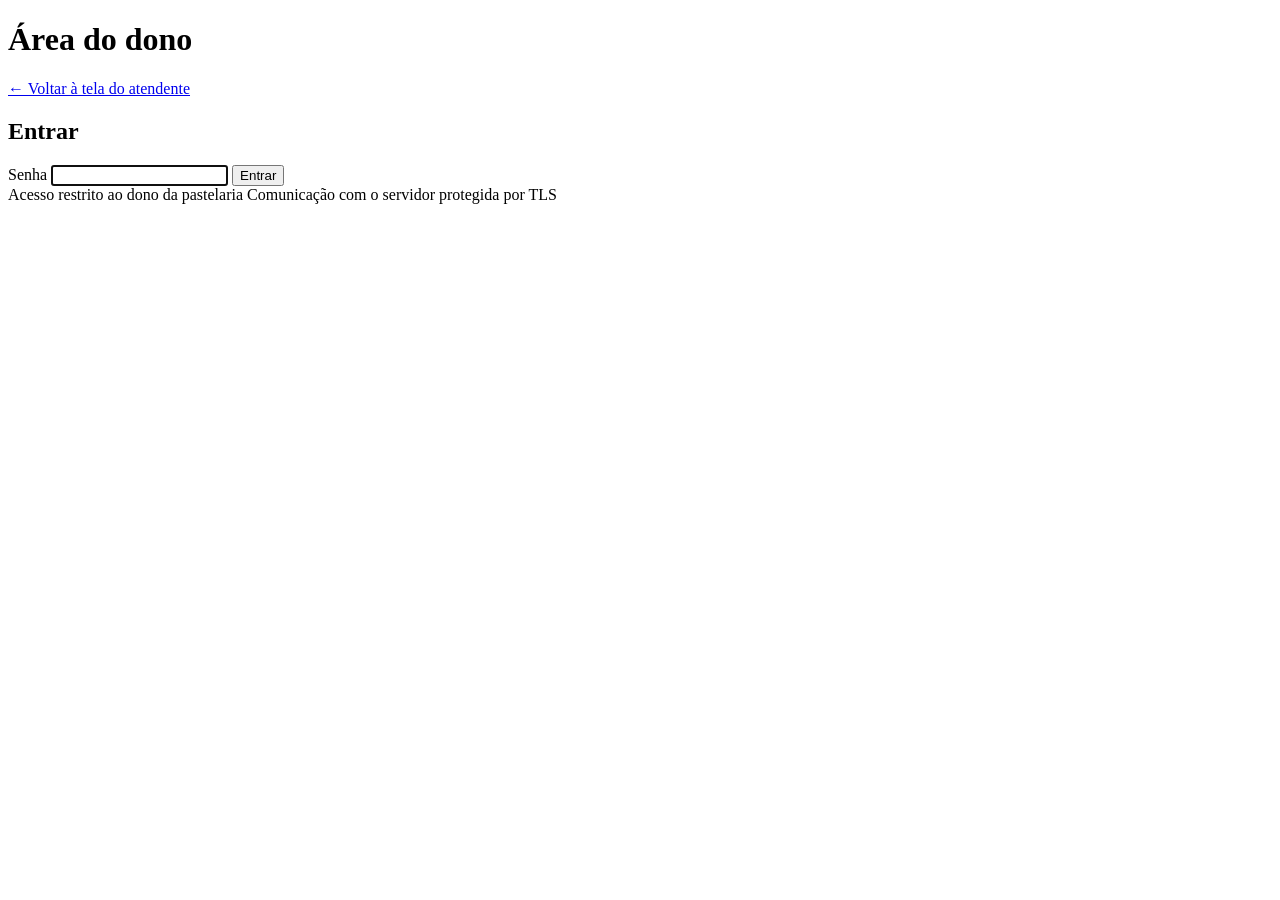
==== static/admin.html @ 38de33b6 "Etapa 7: tela da área do dono" ====
<!DOCTYPE html>
<html lang="pt-BR">
<head>
  <meta charset="utf-8">
  <meta name="viewport" content="width=device-width, initial-scale=1">
  <title>Área do dono</title>
  <link rel="stylesheet" href="/estilo.css">
  <script src="/admin.js" defer></script>
</head>
<body class="admin">
  <header class="topo">
    <div class="topo-linha">
      <h1>Área do dono</h1>
      <button id="botao-sair" type="button" class="botao secundario" hidden>Sair</button>
    </div>
    <p class="contato"><a href="/">← Voltar à tela do atendente</a></p>
  </header>

  <section id="tela-login" class="painel login">
    <h2>Entrar</h2>
    <form id="form-login">
      <label>Senha
        <input id="campo-senha" type="password" autocomplete="current-password" required autofocus>
      </label>
      <button type="submit" class="botao">Entrar</button>
    </form>
    <p id="aviso-login" class="aviso" hidden></p>
  </section>

  <div id="tela-painel" hidden>
    <p id="aviso" class="aviso" hidden></p>

    <section class="painel">
      <div class="topo-linha">
        <h2 id="titulo-form-item">Novo item</h2>
        <button id="botao-novo" type="button" class="botao secundario" hidden>Cancelar edição</button>
      </div>
      <form id="form-item" class="form-grade">
        <label>Nome <input name="nome" required maxlength="80"></label>
        <label>Categoria <input name="categoria" list="lista-categorias" required maxlength="60"></label>
        <datalist id="lista-categorias"></datalist>
        <label class="largo">Descrição <input name="descricao" maxlength="300"></label>
        <label class="largo">Ingredientes (separados por vírgula) <input name="ingredientes"></label>
        <label>Preço (R$) <input name="preco" type="number" step="0.01" min="0" max="1000" required></label>
        <label>Custo (R$, opcional) <input name="custo" type="number" step="0.01" min="0" max="1000"></label>
        <label>Fornecedor (opcional) <input name="fornecedor" maxlength="80"></label>
        <label class="marcar"><input name="disponivel" type="checkbox" checked> Disponível</label>
        <div class="largo acoes">
          <button type="submit" class="botao">Salvar item</button>
          <span id="msg-item" class="mensagem"></span>
        </div>
      </form>
    </section>

    <section class="painel">
      <h2>Itens do cardápio</h2>
      <div id="lista-itens"></div>
    </section>

    <section class="painel">
      <h2>Dados da loja</h2>
      <form id="form-loja" class="form-grade">
        <label>Nome <input name="nome" required maxlength="80"></label>
        <label>Telefone <input name="telefone" maxlength="30"></label>
        <label>Endereço <input name="endereco" maxlength="150"></label>
        <label>Instagram <input name="instagram" maxlength="40"></label>
        <label class="largo">Formas de pagamento (separadas por vírgula) <input name="pagamentos"></label>
        <div class="largo">
          <h3>Horário de funcionamento</h3>
          <div id="dias" class="dias"></div>
        </div>
        <div class="largo acoes">
          <button type="submit" class="botao">Salvar dados da loja</button>
          <span id="msg-loja" class="mensagem"></span>
        </div>
      </form>
    </section>
  </div>

  <footer class="rodape">
    <span>Acesso restrito ao dono da pastelaria</span>
    <span>Comunicação com o servidor protegida por TLS</span>
  </footer>
</body>
</html>
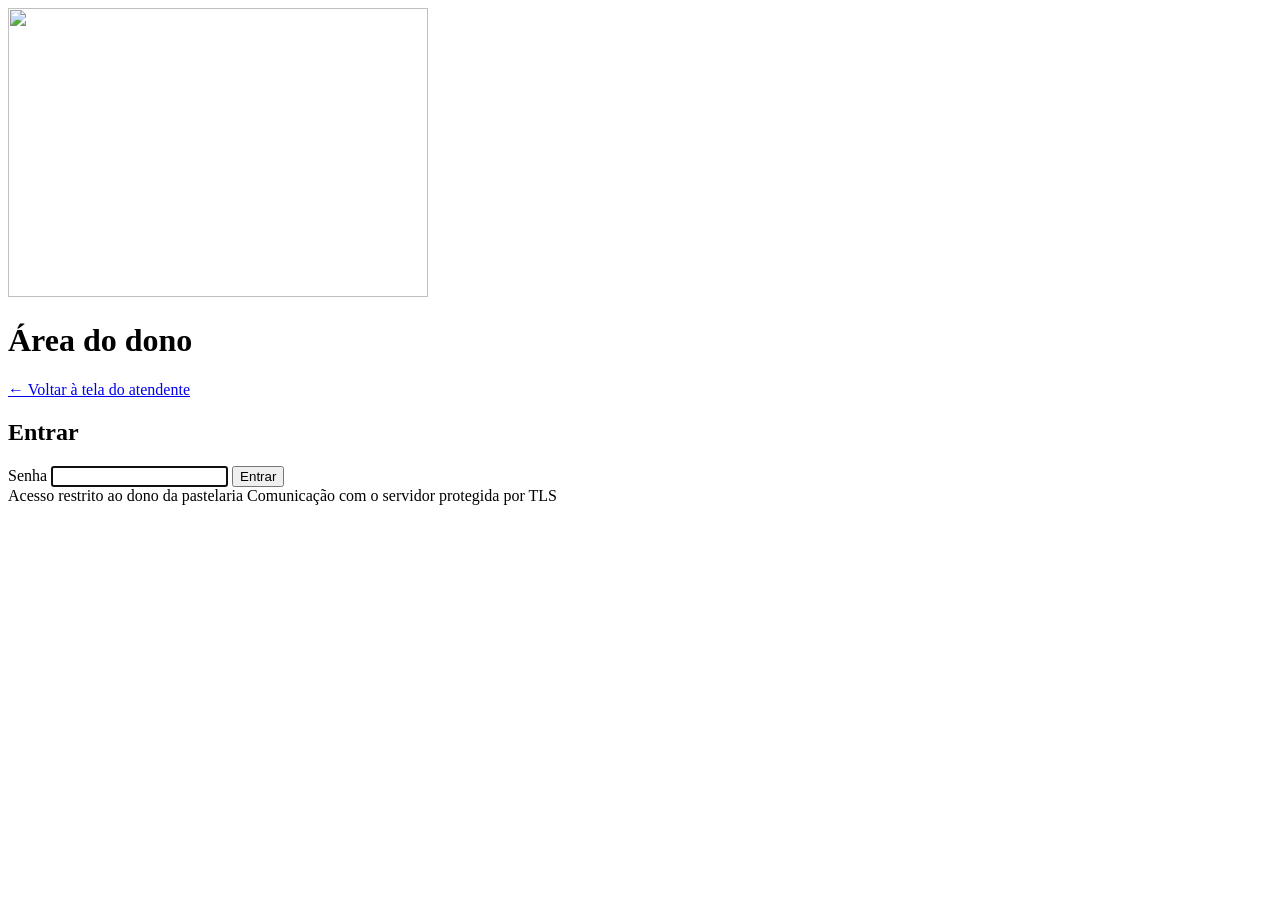
==== commit 4f3a5158: "Novo visual com a identidade do Cantinho do Pastel" ====
--- a/static/admin.html
+++ b/static/admin.html
@@ -4,16 +4,18 @@
   <meta charset="utf-8">
   <meta name="viewport" content="width=device-width, initial-scale=1">
   <title>Área do dono</title>
+  <link rel="icon" href="/icone.png">
   <link rel="stylesheet" href="/estilo.css">
   <script src="/admin.js" defer></script>
 </head>
 <body class="admin">
   <header class="topo">
-    <div class="topo-linha">
+    <img class="mascote" src="/mascote.png" alt="" width="420" height="289">
+    <div class="topo-texto">
       <h1>Área do dono</h1>
-      <button id="botao-sair" type="button" class="botao secundario" hidden>Sair</button>
+      <p class="contato"><a href="/">← Voltar à tela do atendente</a></p>
     </div>
-    <p class="contato"><a href="/">← Voltar à tela do atendente</a></p>
+    <button id="botao-sair" type="button" class="botao secundario" hidden>Sair</button>
   </header>
 
   <section id="tela-login" class="painel login">
